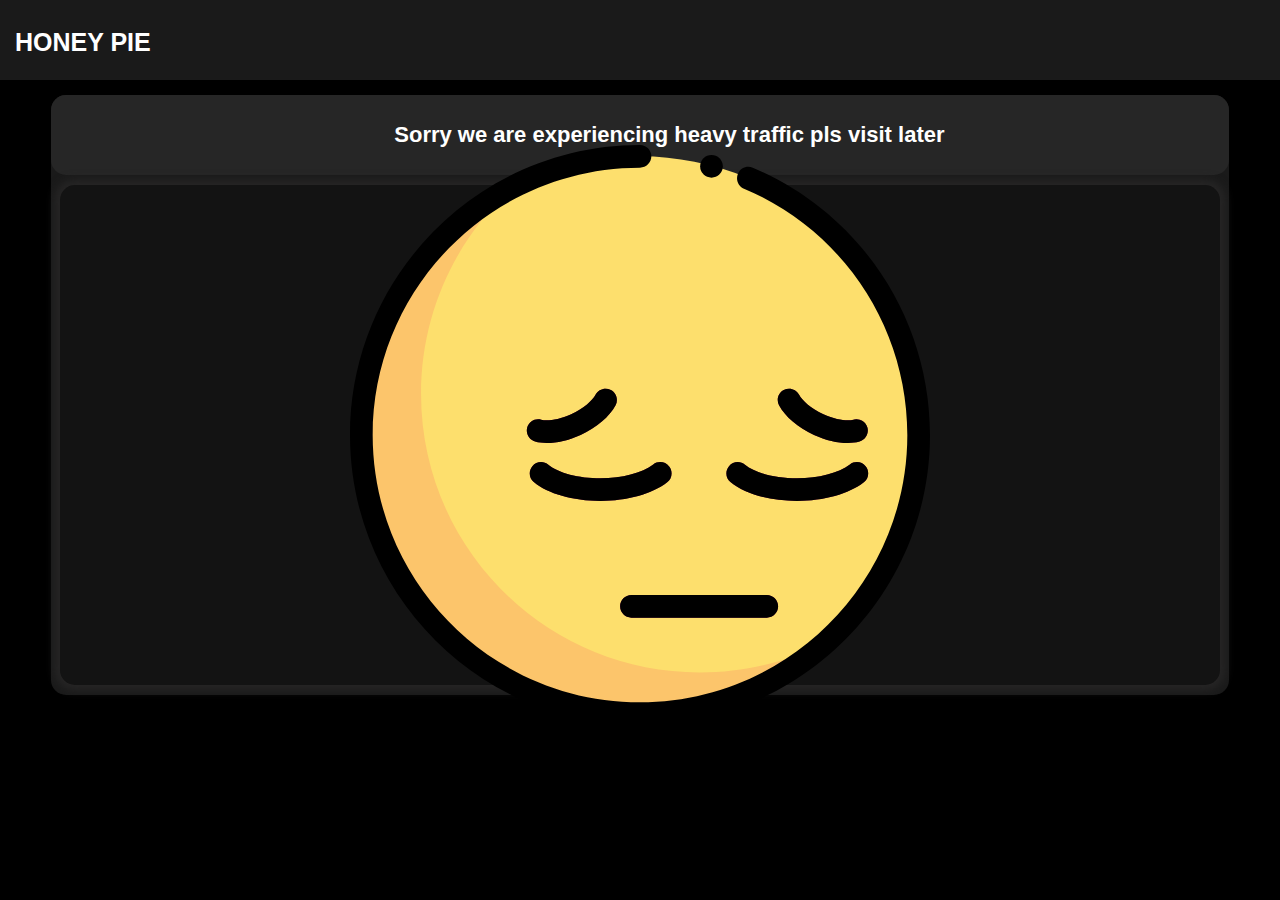
==== match.html @ 1cbcefe4 "Add files via upload" ====
<!DOCTYPE html>
<html lang="en">
<head>
    <meta charset="UTF-8">
    <meta name="viewport" content="width=device-width, initial-scale=1.0">
    <title>Match Page</title>
    <link rel="stylesheet" href="matchstyle.css">
</head>
<body>
    <div class="header">
        <h1 class="brandName">HONEY PIE</h1>
    </div>
    <div class="tempLoader">
        <div class="leagueName" id="LN">Sorry we are experiencing heavy traffic pls visit later</div>
        <div class="matches" id="mate">
            <img src="sad-1-svgrepo-com.svg" class="sad" id="sad">
        </div>
    </div>
    <script src="matchDG.js"></script>
</body>
</html>
---- matchstyle.css ----
body {
    font-family: Arial, sans-serif;
    margin: 0;
    padding: 0;
    background-color: black;
}

.header {
    display: flex;
    background-color: #1A1A1A;
    width: 100%;
    height: 80px;
}

.brandName {
    color: white;
    padding: 0;
    margin-top: 27.5px;
    margin-left: 15px;
    font-size: 25px;
}

.tempLoader {
    align-items: center;
    margin-top: 15px;
    width: 92%;
    height: 600px;
    margin-left: 4%;
    border-radius: 15px;
    background-color: #1A1A1A;
}

.leagueName {
    display: flex;
    align-items: center;
    justify-content: center;
    width: 95%;
    height: 80px;
    padding-left: 5%;
    color: white;
    font-size: 22px;
    font-weight: bold;
    background-color: #262626;
    border-radius: 15px;
}

.matches {
    display: flex;
    flex-direction: column;
    align-items: center;
    justify-content: center;
    width: 98.5%;
    height: 500px;
    margin-right: auto;
    margin-left: auto;
    margin-top: 10px;
    background-color: #131313;
    border-radius: 15px;
    box-shadow: 0 0 10px 5px rgb(39, 38, 38);
}

.sad {
    width: 50%;
}
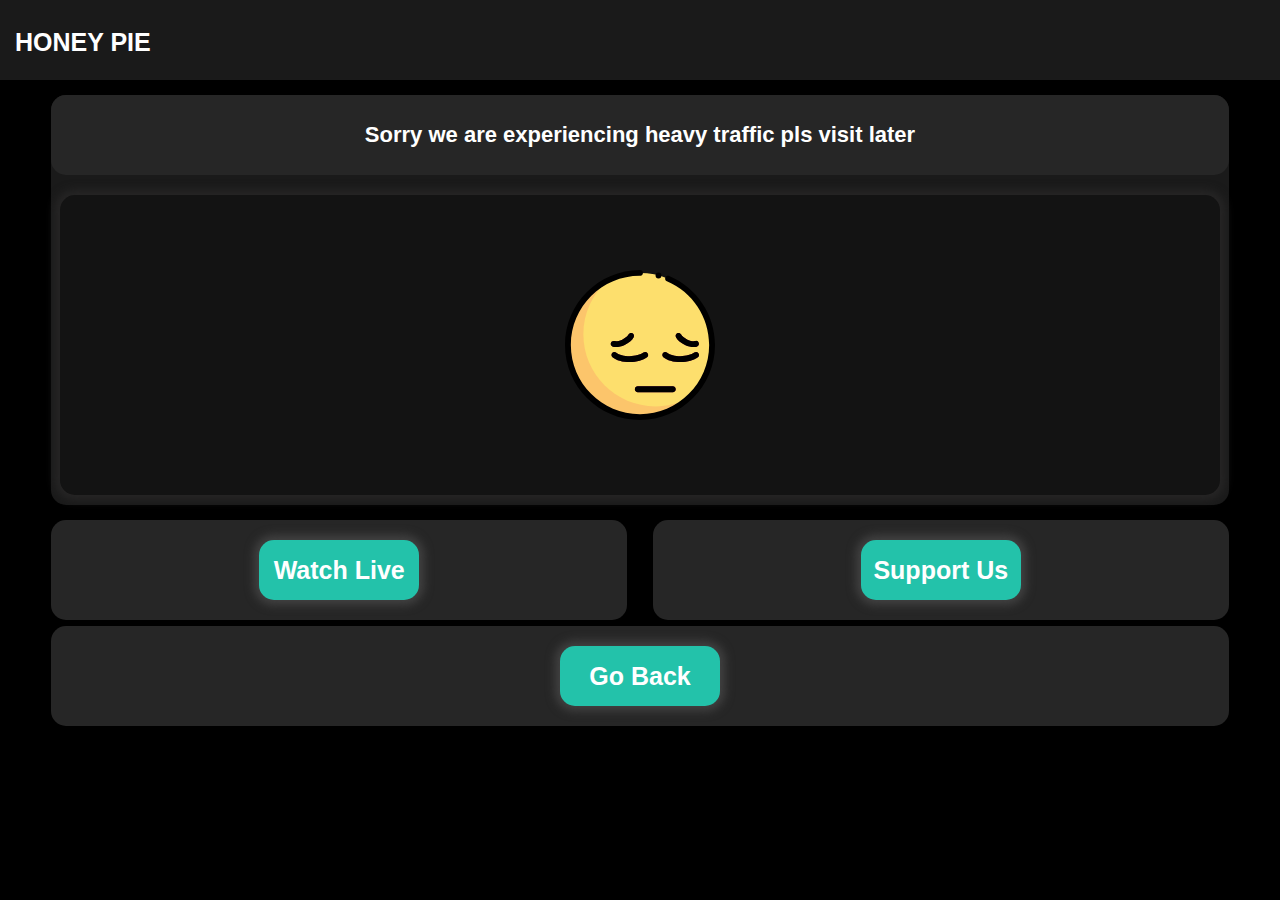
==== commit 636c4208: "Add files via upload" ====
--- a/match.html
+++ b/match.html
@@ -13,9 +13,29 @@
     <div class="tempLoader">
         <div class="leagueName" id="LN">Sorry we are experiencing heavy traffic pls visit later</div>
         <div class="matches" id="mate">
+
             <img src="sad-1-svgrepo-com.svg" class="sad" id="sad">
+
+            <div class="HomeN" id="HName">Honey Pie</div>
+            <div class="HoneL"><img src="" id="HLogoI"></div>
+            <div class="temeur" id="timeur">10:00</div>
+            <div class="AwayL"> <img src="" id="ALogoI"></div>
+            <div class="AwayN" id="AName">Honey Pie</div>
+
         </div>
     </div>
+
+    <div class="ssLive" id="wss">
+        <button class="SLBTN">Watch Live</button>
+    </div>
+    <div class="ssLive" id="sss">
+        <button class="SLBTN">Support Us</button>
+    </div>
+    <div class="ssLive" id="hss">
+        <button class="SLBTN">Go Back</button>
+    </div>
+    
+    <div class="noti" id="notifier">Hellow World</div>
     <script src="matchDG.js"></script>
 </body>
 </html>--- a/matchstyle.css
+++ b/matchstyle.css
@@ -1,4 +1,6 @@
 body {
+    display: flex;
+    flex-wrap: wrap;
     font-family: Arial, sans-serif;
     margin: 0;
     padding: 0;
@@ -21,10 +23,13 @@
 }
 
 .tempLoader {
-    align-items: center;
+    display: flex;
+    flex-wrap: wrap;
+    /* align-items: center; */
+    justify-content: center;
     margin-top: 15px;
     width: 92%;
-    height: 600px;
+    height: 410px;
     margin-left: 4%;
     border-radius: 15px;
     background-color: #1A1A1A;
@@ -34,9 +39,9 @@
     display: flex;
     align-items: center;
     justify-content: center;
-    width: 95%;
+    width: 100%;
     height: 80px;
-    padding-left: 5%;
+    /* padding-left: 5%; */
     color: white;
     font-size: 22px;
     font-weight: bold;
@@ -46,11 +51,11 @@
 
 .matches {
     display: flex;
-    flex-direction: column;
+    position: relative;
     align-items: center;
     justify-content: center;
     width: 98.5%;
-    height: 500px;
+    height: 300px;
     margin-right: auto;
     margin-left: auto;
     margin-top: 10px;
@@ -61,4 +66,122 @@
 
 .sad {
     width: 50%;
+    height: 50%;
+}
+
+.ssLive {
+    display: flex;
+    align-items: center;
+    justify-content: center;
+    width: 45%;
+    height: 100px;
+    margin-top: 15px;
+    background-color: #262626;
+    border-radius: 15px;
+    margin-left: auto;
+    margin-right: auto;
+}
+
+.SLBTN {
+    display: flex;
+    align-items: center;
+    justify-content: center;
+    width: 160px;
+    height: 60px;
+    font-size: 25px;
+    font-weight: bolder;
+    color: white;
+    background-color: #23c2aa;
+    border-radius: 15px;
+    border: none;
+    box-shadow: 0 0 10px 5px #424242;
+}
+
+.SLBTN:active {
+    background-color: #329989;
+}
+
+#wss {
+    margin-left: 4%;
+    margin-right: 1%;
+}
+
+#sss {
+    margin-left: 1%;
+}
+
+#hss {
+    margin-top: 6px;
+    width: 92%;
+}
+
+.noti {
+    display: flex;
+    position: fixed;
+    align-items: center;
+    justify-content: center;
+    width: 300px;
+    height: 50px;
+    left: 50%;
+    bottom: 80px;
+    transform: translate(-50%, -50%);
+    color: black;
+    font-size: 20px;
+    background-color: rgb(228, 228, 228);
+    border-radius: 25px;
+    opacity: 0;
+    transition: opacity 0.5s ease-in-out;
+}
+
+.show {
+    opacity: 1;
+}
+
+.HomeN {
+    position: absolute;
+    left: 25%;
+    transform: translate(-50%);
+    font-size: 15px;
+    display: flex;
+    color: aliceblue;
+    visibility: hidden;
+}
+
+.temeur {
+    text-align: center;
+    position: absolute;
+    left: 50%;
+    transform: translate(-50%);
+    font-size: 15px;
+    display: flex;
+    color: aliceblue;
+    visibility: hidden;
+}
+
+.AwayN {
+    position: absolute;
+    left: 75%;
+    transform: translate(-50%);
+    font-size: 15px;
+    display: flex;
+    color: aliceblue;
+    visibility: hidden;
+}
+
+#HLogoI {
+    position: absolute;
+    left: 25%;
+    top: 20%;
+    transform: translate(-50%);
+    width: 50px;
+    visibility: hidden;
+}
+
+#ALogoI {
+    position: absolute;
+    left: 75%;
+    top: 20%;
+    transform: translate(-50%);
+    width: 50px;
+    visibility: hidden;
 }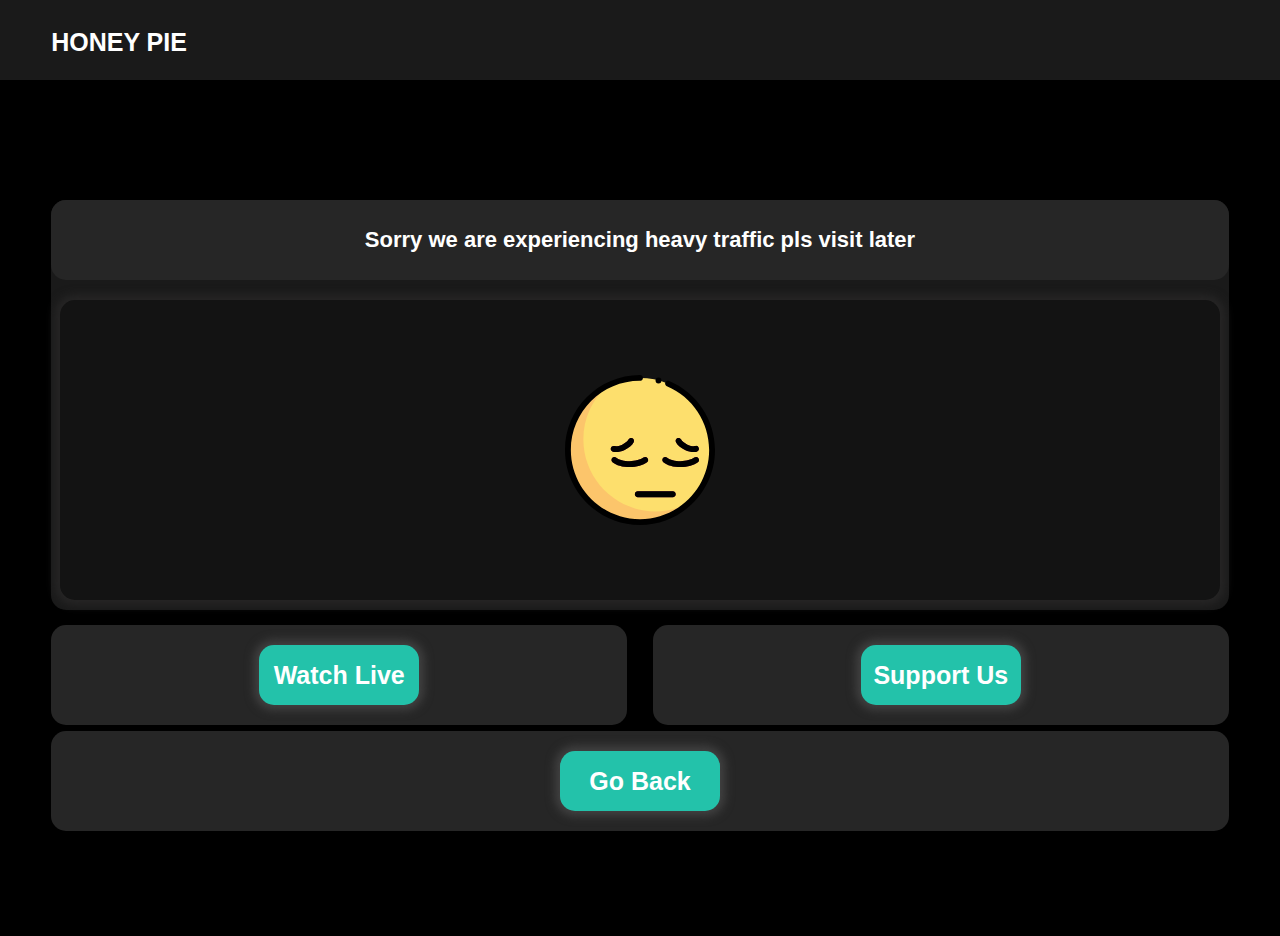
==== commit 401d3b67: "Add files via upload" ====
--- a/match.html
+++ b/match.html
@@ -5,10 +5,23 @@
     <meta name="viewport" content="width=device-width, initial-scale=1.0">
     <title>Match Page</title>
     <link rel="stylesheet" href="matchstyle.css">
+    <script type='text/javascript' src='//pl26196469.effectiveratecpm.com/34/2a/70/342a70c2aaa027a82fbd78f63aa37afd.js'></script>
 </head>
 <body>
     <div class="header">
         <h1 class="brandName">HONEY PIE</h1>
+    </div>
+    <div class="ads90">
+        <script type="text/javascript">
+            atOptions = {
+                'key' : 'a605aef295d285c68c6f3abaa67183c5',
+                'format' : 'iframe',
+                'height' : 90,
+                'width' : 728,
+                'params' : {}
+            };
+        </script>
+        <script type="text/javascript" src="//www.highperformanceformat.com/a605aef295d285c68c6f3abaa67183c5/invoke.js"></script>
     </div>
     <div class="tempLoader">
         <div class="leagueName" id="LN">Sorry we are experiencing heavy traffic pls visit later</div>
@@ -34,8 +47,20 @@
     <div class="ssLive" id="hss">
         <button class="SLBTN">Go Back</button>
     </div>
-    
+    <div class="ads90">
+        <script type="text/javascript">
+            atOptions = {
+                'key' : 'a605aef295d285c68c6f3abaa67183c5',
+                'format' : 'iframe',
+                'height' : 90,
+                'width' : 728,
+                'params' : {}
+            };
+        </script>
+        <script type="text/javascript" src="//www.highperformanceformat.com/a605aef295d285c68c6f3abaa67183c5/invoke.js"></script>
+    </div>
     <div class="noti" id="notifier">Hellow World</div>
     <script src="matchDG.js"></script>
+    <script type='text/javascript' src='//pl26196493.effectiveratecpm.com/81/96/ee/8196ee5b6aee0d56fd471f3e73c70f04.js'></script>
 </body>
 </html>--- a/matchstyle.css
+++ b/matchstyle.css
@@ -12,6 +12,17 @@
     background-color: #1A1A1A;
     width: 100%;
     height: 80px;
+}
+
+.ads90 {
+    display: flex;
+    margin-top: 15px;
+    height: 90px;
+    width: 728px;
+    justify-content: center;
+    align-items: center;
+    margin-left: auto;
+    margin-right: auto;
 }
 
 .brandName {
@@ -20,6 +31,9 @@
     margin-top: 27.5px;
     margin-left: 15px;
     font-size: 25px;
+    justify-content: center;
+    align-items: center;
+    margin-left: 4%;
 }
 
 .tempLoader {
